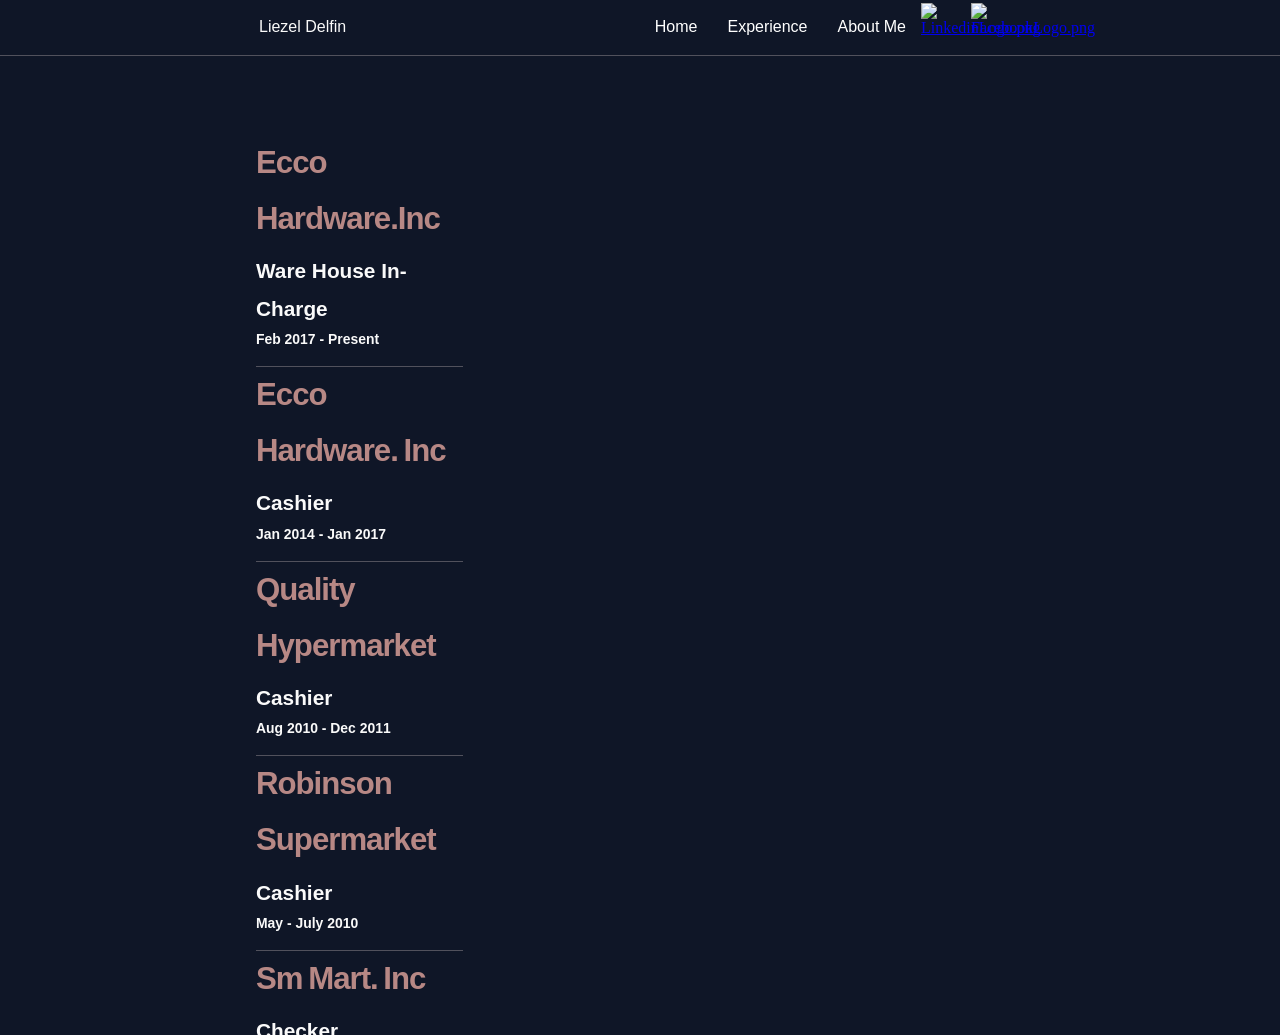
==== Experience.html @ 56529b36 "Add files via upload" ====
<!DOCTYPE html>
<html lang="en">
<head>
    <meta charset="UTF-8">
    <meta name="viewport" content="width=device-width, initial-scale=1.0">
    <title>Experience</title>
    <link rel="stylesheet" href="css/liezelcss.css">
</head>
<body>
    <nav>
        <div class="navcontrol">
            <div class="navcontrolleft">
                <div class="Name">
                    <p>Liezel Delfin</p>
                </div>               
            </div>
            
    
            <div class="navcontrolright">
    
                <div class="navigation">
                    <a  href="index.html" >Home</a>
                </div>
                
                <div class="navigation">
                    <a  href="Experience.html" >Experience</a>
                </div>
    
                <div class="navigation">
                    <a  href="About.html" >About Me</a>
                </div>
           
            <!-- New Resume Navigation-->
              
                <div class="nav-logo">
                    <!-- Linkedin -->
                    <a href="https://www.linkedin.com/in/liezel-delfin-66ba1b412/" target="_blank"><img src="image/LinkedinLogo.png" alt="LinkedinLogo.png" style="width: 100%; height: 100%;" ></a>
                </div>
                <!-- Facebook -->
                <div class="nav-logo">
                    <a href="https://www.facebook.com/zellie.nidfel" target="_blank"><img src="image/FacebookLogo.png" alt="FacebookLogo.png" style="width: 100%; height: 100%;" ></a>
                </div>
                
            </div>
        </div>
                   
                </div> 
            </nav>

            <div class="container-exp">
                <div class="contain-exp">
                <div class="exp">
                    <h2>Ecco Hardware.Inc</h2>
                    <h4>Ware House In-Charge
                    </h4>
                    <h6>Feb 2017 - Present</h6>

                </div>
                <div class="exp">
                    <h2>Ecco Hardware. Inc</h2>
                    <h4>Cashier
                    </h4>
                    <h6>Jan 2014 - Jan 2017</h6>

                </div>
                <div class="exp">
                    <h2>Quality Hypermarket</h2>
                    <h4>Cashier
                    </h4>
                    <h6>Aug 2010 - Dec 2011 </h6>

                </div>
                <div class="exp">
                    <h2>Robinson Supermarket</h2>
                    <h4>Cashier
                    
                    </h4>
                    <h6>May - July 2010</h6>

                </div>
                <div class="exp">
                    <h2>Sm Mart. Inc</h2>
                    <h4>Checker
                    </h4>
                    <h6>Oct 2009 - Feb 2010</h6>

                </div>
                <div class="exp">
                    <h2>GBT Commercial</h2>
                    <h4>Cashier/ Liason Officer
                    </h4>
                    <h6>June 2004 - May 2008</h6>

                </div>
                <div class="exp">
                    <h2>FitMart</h2>
                    <h4>Cashier
                    </h4>
                    <h6>June - Sept 2003</h6>

                </div>
                <div class="exp" >
                    <h2>Jollibee Food Corp</h2>
                    <h4>Cashier
                    </h4>
                    <h6>May - Aug 2002</h6>

                </div>
            </div>
                <div class="copyright" id="extend">
                    <p>&copy; 2026 Liezel Delfin. All Rights Reserved</p>
                </div>
            </div>
    
</body>
</html>
---- css/liezelcss.css ----
*{
    margin: 0;
    padding: 0;
    
    
}

html{
  height: 100%;
  width: 100%;
  overflow: hidden;
   
}
 
body {
    background-color: rgb(15, 22, 39);
    min-height: 100%;
    width: 100%;
    overflow: hidden;

    
}

nav{
    background-color:rgb(15, 22, 39) ;
    height: 100%;
    width: 100%;
    max-height: 55px;
   position: fixed;
   border-bottom: 1px solid rgba(236, 217, 216,0.3 );
   
    
}

.Name{
    height: 100%;
    width: 100%;
}

.Name p{
    color: rgb(250, 250, 250);
    font-family: 'Gill Sans', 'Gill Sans MT', Calibri, 'Trebuchet MS', sans-serif;
    font-size: 40px;
    font-size: 100%;
}

.nav-logo{
    width: 100%;
    height: 100%;
    max-width: 50px;
    max-height: 50px;
     display: inline-block;
     
}

.navcontrol .navcontrolleft, .navcontrolright{
    margin: 100%;
    margin: 3px;
    
    

}



.navcontrolleft{
    position: fixed;
    left: 20%;
    vertical-align: middle;
    padding-top: 100%;
    padding-top: 15px;
    

   }


   .navcontrolright{
    display:inline-flex;
    vertical-align: middle;
    position: fixed;
    right: 20%;
    
   }

   .navcontrolright .navigation{
    padding-top: 100%;
    padding: 15px;
    color: rgb(250, 250, 250);
    font-family: 'Gill Sans', 'Gill Sans MT', Calibri, 'Trebuchet MS', sans-serif;
    font-size: 40px;
    font-size: 100%;
   }

.navigation a{

    text-decoration: none;
    color: white;
}
.navigation a:hover{
    color: rgb(183, 136, 133);
    font-weight: 700;
    border: 0;
  }

/* Body */



.intro-image {

    max-width: 487px;
    max-height: 650px;
}

.intro-image{
    
  width: 50%;
  max-width: 389px;
  height:520px;
  
  float: right;
  position: relative;

  
  }
  
  
  .intro-image img{
    border-radius: 10px ;
      border-right: 3px solid rgb(183, 136, 133);
      border-bottom: 3px solid rgb(183, 136, 133);
      padding-right: 10px;
      padding-bottom: 10px;
      
  }
  


.intro-container{
    width: 60%;
    left: 20%;
    right: 15%;
    top: 15%;
    padding-top: 0px;
    position: fixed;

    
  }

  .intro-info{
    width: 50%;
    max-width: 500px;
   height: 100%;
   max-height: 400px;
    color: white;
   float: left;
position: relative;
color: rgb(250, 250, 250);
    font-family: 'Gill Sans', 'Gill Sans MT', Calibri, 'Trebuchet MS', sans-serif;
    font-size: 150%;
    line-height: 1.5;
    word-spacing: 2px;

  }
  .intro-info h1{

    word-spacing: 0px;

  }

  mark.liezel_hl{
    background: none;
    color: rgb(183, 136, 133);
  }

  .shortcut a{
    text-decoration: none;
    
    padding-right: 10px;
    color: rgb(183, 136, 133);
    font-family: 'Gill Sans', 'Gill Sans MT', Calibri, 'Trebuchet MS', sans-serif;
    font-size: 100%;
    font-weight: 1000;
    
}
.shortcut a:hover{
    color: rgb(236, 217, 216);
    font-weight: 2000;
    text-decoration: underline;
    border: 0;
  }
  

  /* About Me */

  .About{
    width: 60%;
    left: 20%;
    right: 15%;
    top: 15%;
    height: 100%;
    padding-top: 0px;
    position: absolute;
    overflow-y: auto;
    
  }

  .container-me{
    color: rgb(250, 250, 250);
    font-family: 'Gill Sans', 'Gill Sans MT', Calibri, 'Trebuchet MS', sans-serif;
    font-size: 130%;
    line-height: 1.8;
    word-spacing: 1.5 px;
    padding-right: 10%;
    padding-bottom: 5%;
  }

  .container-me h3{

    color: rgb(183, 136, 133);
    font-family: 'Segoe UI', Tahoma, Geneva, Verdana, sans-serif;
    font-size: 200%;
    font-weight: 2000;
    padding-bottom: 20px;
    letter-spacing: -1px;
    word-spacing: -2px;
  }

.container-contact{
    color: rgb(250, 250, 250);
    font-family: 'Gill Sans', 'Gill Sans MT', Calibri, 'Trebuchet MS', sans-serif;
    font-size: 130%;
    line-height: 1.8;
    word-spacing: 1.5 px;
    
   
}

.container-contact   h3{

    color: rgb(183, 136, 133);
    font-family: 'Segoe UI', Tahoma, Geneva, Verdana, sans-serif;
    font-size: 170%;
    font-weight: 1500;
    padding-bottom: 5px;
    letter-spacing: -1px;
    word-spacing: -2px;
    border-bottom: 1px solid rgba(236, 217, 216,0.3);
    width: 90%;
    
  }

.contact_container{
    padding-top: 20px;
    padding-bottom: 20px;
    padding-left: 10px;
}

  .contact_container li a{
    font-weight: bold;
    text-decoration-style: dotted ;
    color: rgb(183, 136, 133);
    
  }

  .contact_container li a:hover{
    background-color: rgb(52, 70, 114);
    text-decoration-style: dotted ;
    color: rgb(183, 136, 133);
    border-radius: 5px;
  }


  .hardskill{
    color: rgb(250, 250, 250);
    font-family: 'Gill Sans', 'Gill Sans MT', Calibri, 'Trebuchet MS', sans-serif;
    font-size: 130%;
    line-height: 1.8;
    word-spacing: 1.5 px;
    
    
}
.hard_list{
    padding-top: 20px;
    padding-bottom: 20px;
    padding-left: 10px;
}

.hardskill  h3{

    color: rgb(183, 136, 133);
    font-family: 'Segoe UI', Tahoma, Geneva, Verdana, sans-serif;
    font-size: 170%;
    font-weight: 1500;
    padding-bottom: 5px;
    letter-spacing: -1px;
    word-spacing: -2px;
    border-bottom: 1px solid rgba(236, 217, 216,0.3);
    width: 90%;
    
  }

  .softskill{
    color: rgb(250, 250, 250);
    font-family: 'Gill Sans', 'Gill Sans MT', Calibri, 'Trebuchet MS', sans-serif;
    font-size: 130%;
    line-height: 1.8;
    word-spacing: 1.5 px;
    
    
}
.soft_list{
    padding-top: 20px;
    padding-bottom: 20px;
    padding-left: 10px;
}

.softskill  h3{

    color: rgb(183, 136, 133);
    font-family: 'Segoe UI', Tahoma, Geneva, Verdana, sans-serif;
    font-size: 170%;
    font-weight: 1500;
    padding-bottom: 5px;
    letter-spacing: -1px;
    word-spacing: -2px;
    border-bottom: 1px solid rgba(236, 217, 216,0.3);
    width: 90%;
    
  }

  ::-webkit-scrollbar{
    width: 1px;
  }


/* Experience */


.container-exp{
    width: 60%;
    left: 20%;
    right: 15%;
    top: 15%;
    height: 100%;
    padding-top: 0px;
    position: absolute;
    overflow-y: auto;
    
  }

  .contain-exp{

    color: rgb(250, 250, 250);
    font-family: 'Gill Sans', 'Gill Sans MT', Calibri, 'Trebuchet MS', sans-serif;
    font-size: 130%;
    line-height: 1.8;
    word-spacing: 1.5 px;
    padding-right: 10%;
    padding-bottom: 5%;
  }

 .exp{
    border-bottom: 1px solid rgba(236, 217, 216,0.3 );
    width: 30%;
    padding-bottom: 2%;
 }

  .container-exp h2{

    color: rgb(183, 136, 133);
    font-family: 'Segoe UI', Tahoma, Geneva, Verdana, sans-serif;
    font-size: 150%;
    font-weight: 2000;
    padding-bottom: 5px;
    letter-spacing: -1px;
    word-spacing: -2px;
  }

  #extend{
    margin-top: 5%;
    margin-bottom: 10%;
    color: rgb(250, 250, 250);
    font-family: 'Gill Sans', 'Gill Sans MT', Calibri, 'Trebuchet MS', sans-serif;
    font-size: 130%;
    line-height: 1.8;
    word-spacing: 1.5 px;
    padding-right: 10%;
    padding-bottom: 5%;
  }
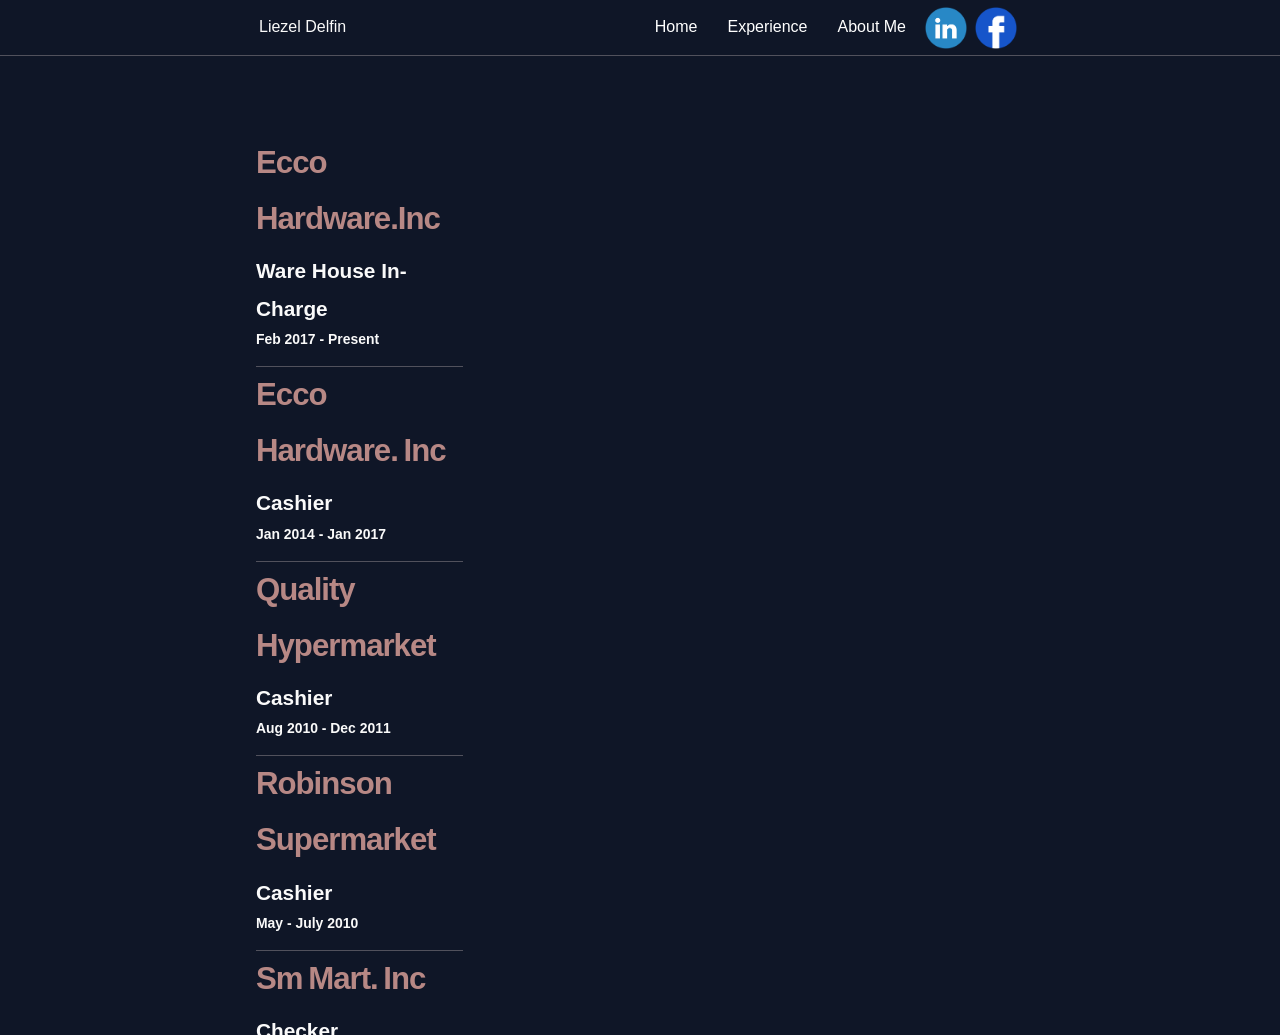
==== commit c4b820aa: "Update Experience.html" ====
--- a/Experience.html
+++ b/Experience.html
@@ -34,11 +34,11 @@
               
                 <div class="nav-logo">
                     <!-- Linkedin -->
-                    <a href="https://www.linkedin.com/in/liezel-delfin-66ba1b412/" target="_blank"><img src="image/LinkedinLogo.png" alt="LinkedinLogo.png" style="width: 100%; height: 100%;" ></a>
+                    <a href="https://www.linkedin.com/in/liezel-delfin-66ba1b412/" target="_blank"><img src="Image/LinkedinLogo.png" alt="LinkedinLogo.png" style="width: 100%; height: 100%;" ></a>
                 </div>
                 <!-- Facebook -->
                 <div class="nav-logo">
-                    <a href="https://www.facebook.com/zellie.nidfel" target="_blank"><img src="image/FacebookLogo.png" alt="FacebookLogo.png" style="width: 100%; height: 100%;" ></a>
+                    <a href="https://www.facebook.com/zellie.nidfel" target="_blank"><img src="Image/FacebookLogo.png" alt="FacebookLogo.png" style="width: 100%; height: 100%;" ></a>
                 </div>
                 
             </div>
@@ -113,4 +113,4 @@
             </div>
     
 </body>
-</html>+</html>
